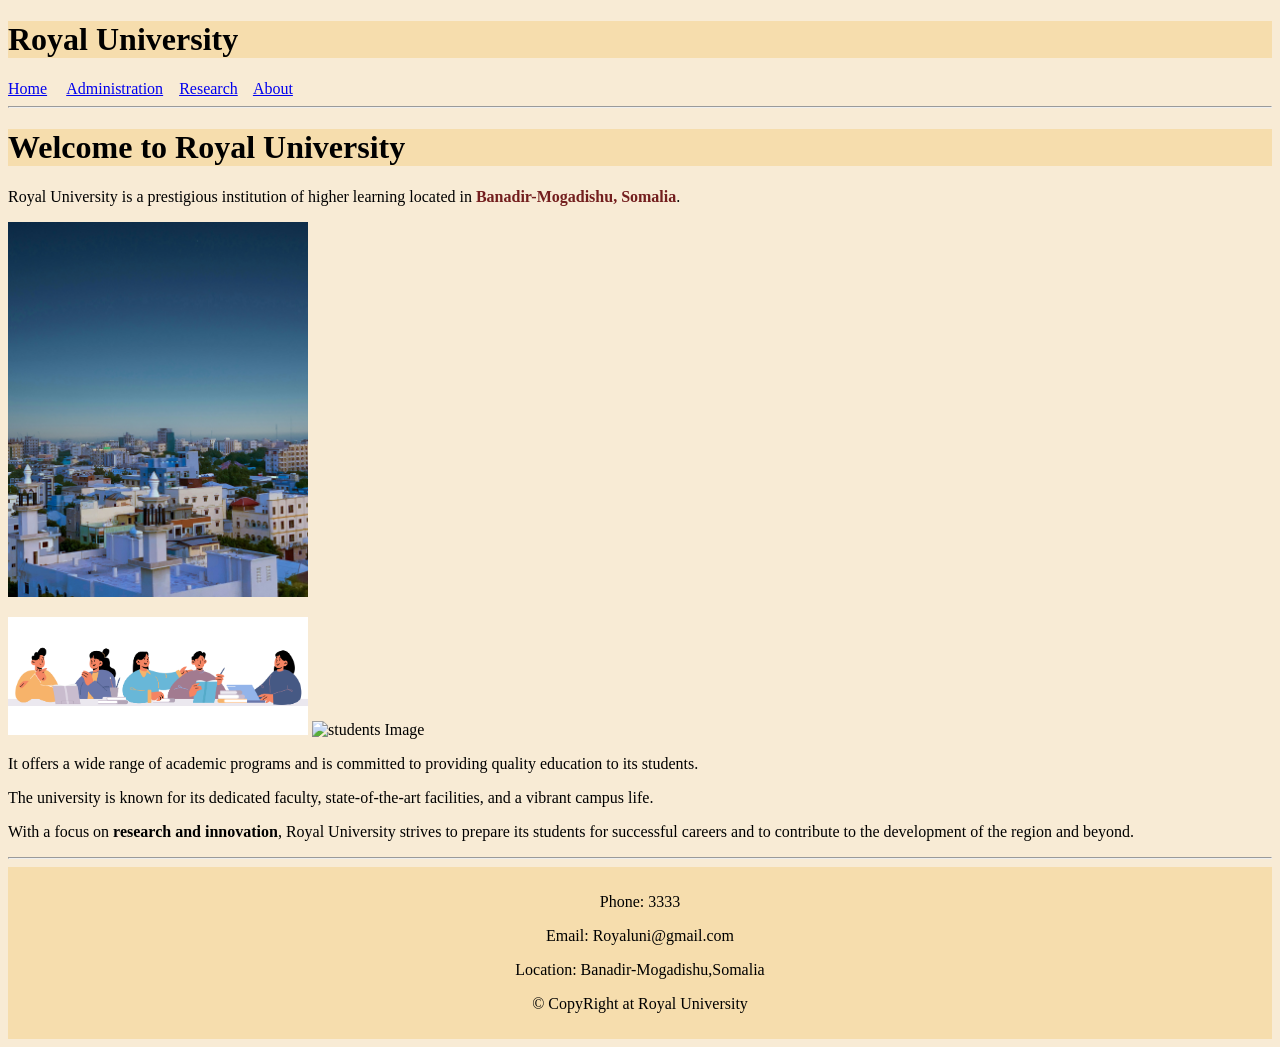
==== index.html @ 686f87ab "Initial website upload" ====
<!DOCTYPE html>
<html lang="en">
<head>
    <meta charset="UTF-8">
    <meta name="viewport" content="width=device-width, initial-scale=1.0">
    <title>Royal University</title>
</head>
<body>
    <header>
        <h1>Royal University</h1>
    </header>
    <nav>
        <a href="index.html">Home</a> &nbsp; &nbsp;
        <a href="admin.html">Administration</a>&nbsp; &nbsp;
        <a href="research.html">Research</a>&nbsp; &nbsp;
        <a href="about.html">About</a>&nbsp; &nbsp;
        <link rel="stylesheet" href="style.css">
    </nav>
    <hr>
   
 <main>
     <h1>
        Welcome to Royal University
     </h1>
     
     <p>
        Royal University is a prestigious institution of higher learning located in <strong>Banadir-Mogadishu, Somalia</strong>.</p>
        <img src="img/st3.jpg" alt="Mogadisho Image" class="image3"> 
     <P> 
     <img class="image1" src="img/st1.jpg" alt="Students Image">
     
     <img class="image2" src="img/st2.jpg" alt="students Image">

     <p>
        It offers a wide range of academic programs and is committed to providing quality education to its students.
     </p> 
     <P>
        The university is known for its dedicated faculty, state-of-the-art facilities, and a vibrant campus life.
     </P>
     <p>
        With a focus on <b>research and innovation</b>, Royal University strives to prepare its students for successful careers and to contribute to the development of the region and beyond.
     </p>
 </main>
  <hr>
    <footer>
        <p>Phone: 3333</p> 
        <p>Email: Royaluni@gmail.com</p>
        <p>Location: Banadir-Mogadishu,Somalia</p>
        <p>&copy; CopyRight at Royal University</p>
    </footer>   


</body>
</html>
---- style.css ----
.image1 {
    width: 300px;
    background-image: url('img/st1.jpg');
    background-size: 200%;
    background-repeat: no-repeat;
}

.image2 {
    width: 300px;
    background-image: url('img/st2.jpg');
    background-size: 200%;
    background-repeat: no-repeat;
}

.image3 {
    width: 300px;
    background-image: url('img/st3.jpg');
    background-size: 200%;
    background-repeat: no-repeat;
}

index.html {
    display: flex;
    justify-content: space-around;
    align-items: center;
    height: 100vh;
}

body {background-color: rgb(248, 235, 213);}

h1 {background-color: rgb(246, 221, 173);}
hr {background-color: rgb(0, 0, 0);}

footer {
    background-color: rgb(246, 221, 173);
    text-align: center;
    padding: 10px;
}

.gallary {
    display: inline-block;
    border: 1px darkgray solid;
    margin: 5px;
    width: 300px;
}

.gallary Discription {
    padding: 10px;
    text-align: center;
}
.gallary :hover{
    border: 1px rgb(75, 71, 71) solid;
}
.gallary img {
    width: 100%;
    height: auto;
}
strong {
    color: rgb(115, 30, 30);
}
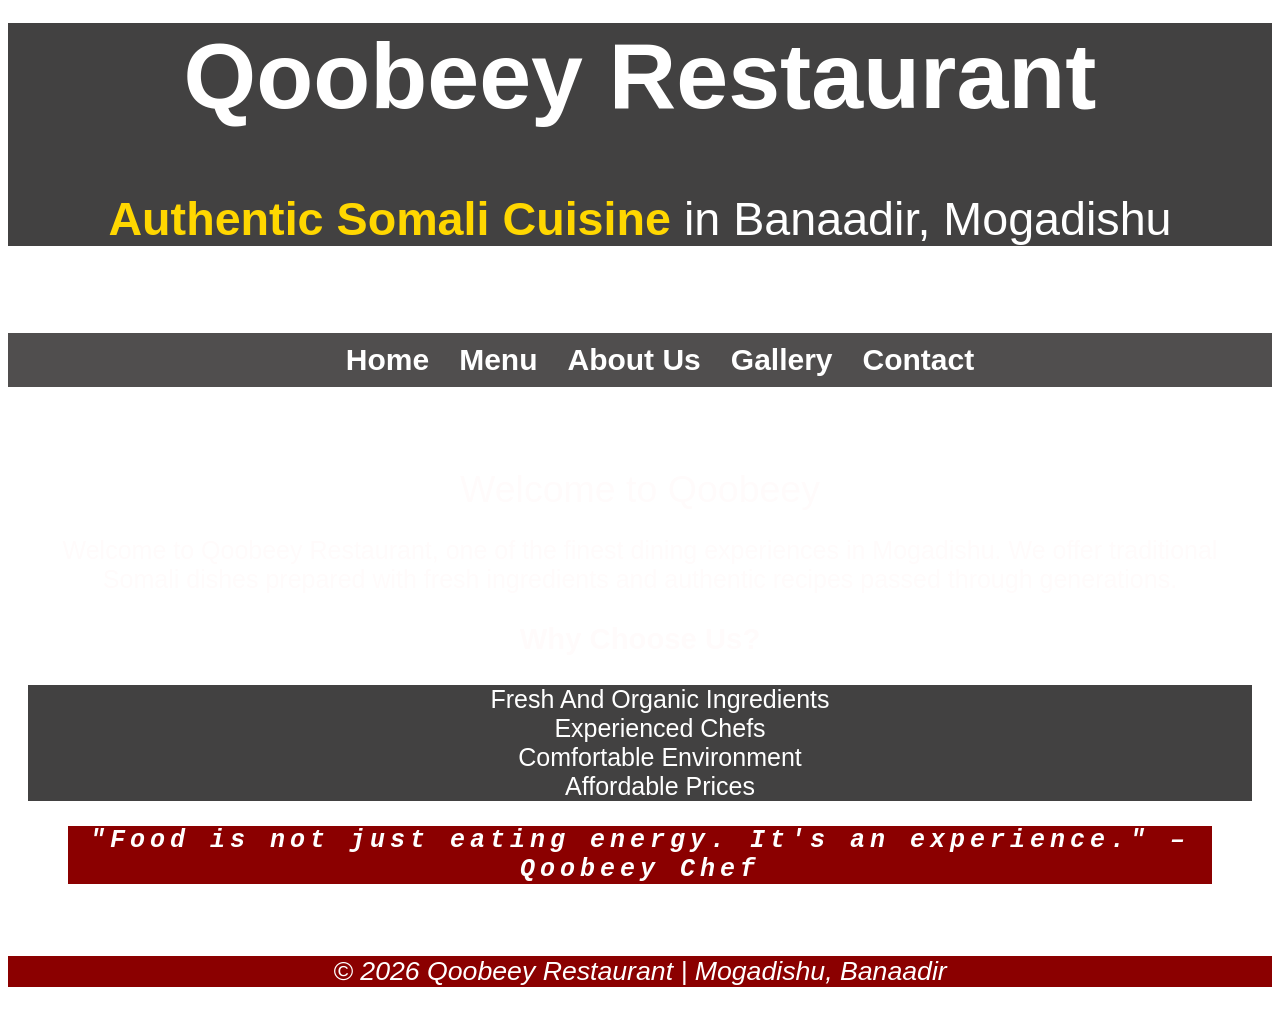
==== commit b40231b6: "Add files via upload" ====
--- a/index.html
+++ b/index.html
@@ -1,54 +1,46 @@
 <!DOCTYPE html>
-<html lang="en">
-<head>
-    <meta charset="UTF-8">
-    <meta name="viewport" content="width=device-width, initial-scale=1.0">
-    <title>Royal University</title>
-</head>
-<body>
-    <header>
-        <h1>Royal University</h1>
-    </header>
-    <nav>
-        <a href="index.html">Home</a> &nbsp; &nbsp;
-        <a href="admin.html">Administration</a>&nbsp; &nbsp;
-        <a href="research.html">Research</a>&nbsp; &nbsp;
-        <a href="about.html">About</a>&nbsp; &nbsp;
-        <link rel="stylesheet" href="style.css">
-    </nav>
-    <hr>
-   
- <main>
-     <h1>
-        Welcome to Royal University
-     </h1>
-     
-     <p>
-        Royal University is a prestigious institution of higher learning located in <strong>Banadir-Mogadishu, Somalia</strong>.</p>
-        <img src="img/st3.jpg" alt="Mogadisho Image" class="image3"> 
-     <P> 
-     <img class="image1" src="img/st1.jpg" alt="Students Image">
-     
-     <img class="image2" src="img/st2.jpg" alt="students Image">
+<html>
+     <head>
+        <title>Qoobeey Restaurant - Home</title>
+    </head>
 
-     <p>
-        It offers a wide range of academic programs and is committed to providing quality education to its students.
-     </p> 
-     <P>
-        The university is known for its dedicated faculty, state-of-the-art facilities, and a vibrant campus life.
-     </P>
-     <p>
-        With a focus on <b>research and innovation</b>, Royal University strives to prepare its students for successful careers and to contribute to the development of the region and beyond.
-     </p>
- </main>
-  <hr>
-    <footer>
-        <p>Phone: 3333</p> 
-        <p>Email: Royaluni@gmail.com</p>
-        <p>Location: Banadir-Mogadishu,Somalia</p>
-        <p>&copy; CopyRight at Royal University</p>
-    </footer>   
-
-
-</body>
+    <body>
+        <header>
+            <h1>Qoobeey Restaurant</h1>
+            <p><span>Authentic Somali Cuisine</span> in Banaadir,
+            Mogadishu</p>
+        </header>
+        <nav>
+            <ul>
+                <li><a href="index.html">Home</a></li>
+                <li><a href="menu.html">Menu</a></li>
+                <li><a href="about.html">About Us</a></li>
+                <li><a href="gallery.html">Gallery</a></li>
+                <li><a href="contact.html">Contact</a></li>
+                <link rel="stylesheet" href="stylesheet.css">
+            </ul>
+        </nav>
+        <main>
+            <h2>Welcome to Qoobeey</h2>
+            <p>Welcome to <span>Qoobeey Restaurant</span>, one of the
+            finest dining experiences in Mogadishu. We offer
+            traditional Somali dishes prepared with fresh ingredients
+            and authentic recipes passed through generations.
+            </p>
+           
+            <h3>Why Choose Us?</h3>
+            <ul>
+                <li>Fresh and organic ingredients</li>
+                <li>Experienced chefs</li>
+                <li>Comfortable environment</li>
+                <li>Affordable prices</li>
+            </ul>
+            <blockquote>
+            "Food is not just eating energy. It's an experience." – Qoobeey Chef
+            </blockquote>
+        </main>
+        <footer class="foot">
+            <p>&copy; 2026 Qoobeey Restaurant | Mogadishu, Banaadir</p>
+        </footer>
+    </body>
 </html>
--- a/stylesheet.css
+++ b/stylesheet.css
@@ -0,0 +1,133 @@
+/* Reset default spacing */
+* {
+    font-family: Verdana, Geneva, Tahoma, sans-serif;
+
+}
+/* Header */
+header {
+    background-color: #424141;
+    color: white;
+    text-align: center;
+    font-size: 35pt;
+    padding-top: 40px 0;
+    position: relative;
+    top: -40px;
+    font-style: normal;
+    text-transform: none;
+    text-decoration: none;
+}
+
+header span {
+    color: #FFD700;
+    font-weight: bold;
+}
+
+/* Navigation */
+nav {
+    background-color: #504e4e;
+    font-weight: 400;
+    font-size: 30px;
+}
+
+nav ul {
+    list-style: none;
+    display: flex;
+    justify-content: center;
+}
+
+nav ul li {
+    margin: 10px 15px;
+}
+
+nav ul li a {
+    text-decoration: none;
+    color: white;
+    font-weight: bold;
+    list-style-type: none;
+}
+
+nav ul li a:hover {
+    color: #FFD700;
+}
+
+/* Body styling */
+body {
+    color: #ffffff;
+    background-image: url(img/i1.jpg);
+    background-size: cover;
+    background-repeat: no-repeat;
+}
+
+/* Main content */
+main {
+    padding: 20px;
+    text-align: center;
+    color: #fffbfb;
+    font-size: 25px;
+    font-weight: lighter;
+    font-style: none;
+}
+
+main h2 {
+    margin-bottom: 10px;
+    font-weight: lighter;
+
+}
+
+
+/* List styling */
+main ul {
+    list-style: square;
+    margin-top: 10px;
+    color: #ffffff;
+    list-style: none;
+    list-style-image: none;
+    background-color: #424141;
+    text-transform: capitalize;
+}
+
+/* Blockquote */
+blockquote {
+    margin-top: 20px;
+    font-style: italic;
+    color: #ffffff;
+    font-weight: lighter;
+    letter-spacing: 05px;
+    font-weight: 900;
+    font-family:'Courier New', Courier, monospace;
+    background-color: #8B0000;
+}
+
+/* Footer */
+.foot {
+    background-color: #8B0000;
+    color: white;
+    text-align: center;
+    font-style: italic;
+    font-size: 20pt;
+    text-transform: none;
+}
+
+#image {
+    height: 200px;
+    width: none;
+
+}
+
+
+#paragraph {
+    background-color: #504e4e;
+    text-align: center;
+    text-shadow: none;
+    text-decoration: #ffffff;
+    
+}
+
+#sp {
+    text-decoration: double;
+    font-style: oblique;
+    font-size: larger;
+    font-family: Cambria, Cochin, Georgia, Times, 'Times New Roman', serif;
+    text-indent: 0%;
+    text-transform: capitalize;
+}
